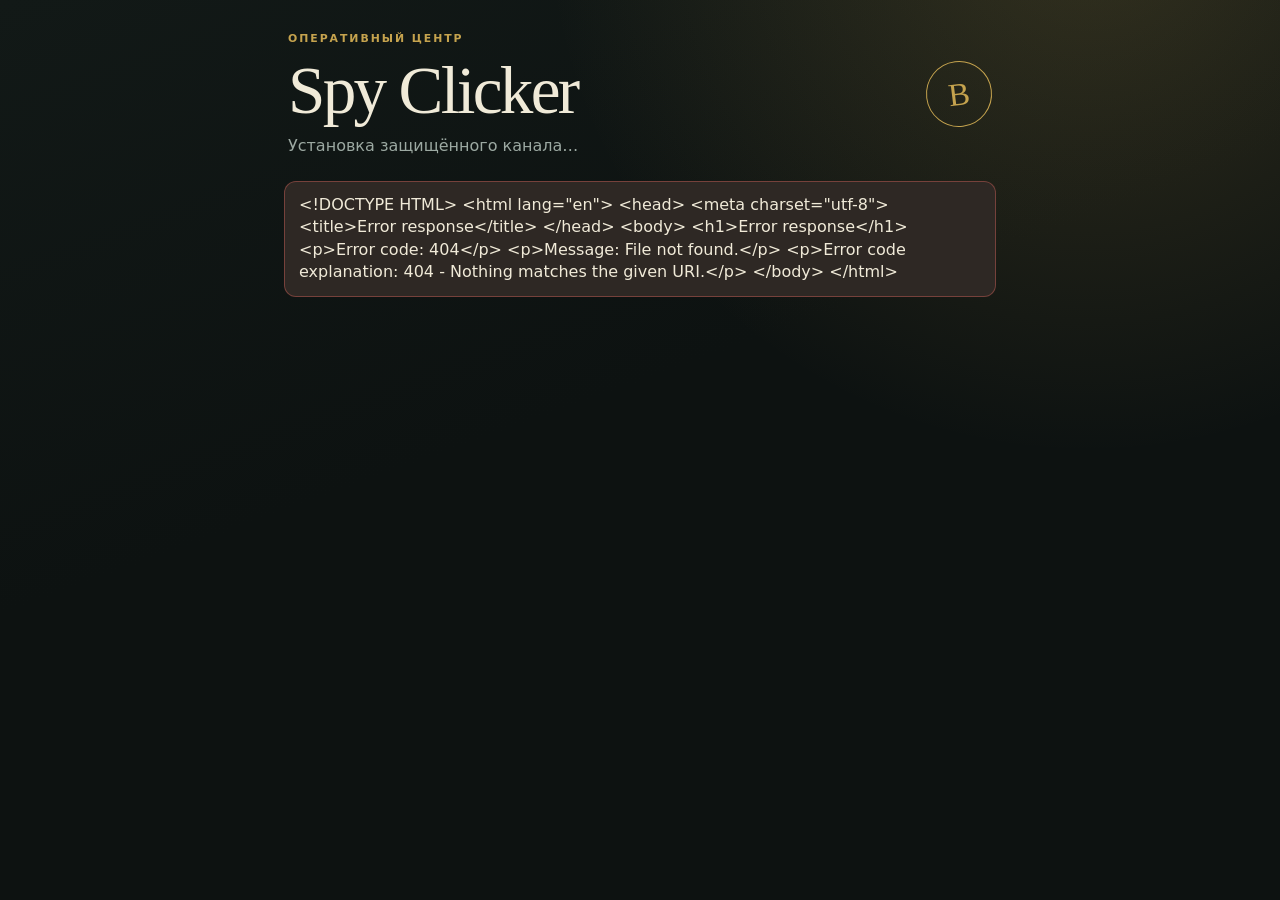
==== spy_game/webapp_static/index.html @ 53523b6e "feat: add permanent contact exchange feature in Spy Game - Introduced a new system for exchanging re" ====
<!doctype html>
<html lang="ru">
  <head>
    <meta charset="utf-8">
    <meta name="viewport" content="width=device-width, initial-scale=1, viewport-fit=cover">
    <meta name="color-scheme" content="dark light">
    <title>Spy Clicker</title>
    <link rel="stylesheet" href="styles.css">
    <script src="https://telegram.org/js/telegram-web-app.js?63"></script>
    <script src="app.js" defer></script>
  </head>
  <body>
    <div class="shell">
      <header class="hero">
        <div>
          <p class="eyebrow">ОПЕРАТИВНЫЙ ЦЕНТР</p>
          <h1>Spy Clicker</h1>
          <p id="identity" class="identity">Установка защищённого канала…</p>
        </div>
        <div class="seal" aria-hidden="true">B</div>
      </header>

      <div id="notice" class="notice hidden" role="status"></div>
      <div id="loading" class="loading">
        <span></span><span></span><span></span>
      </div>

      <main id="content" class="hidden">
        <section id="overview" class="panel active" aria-label="Досье">
          <div class="metric-grid">
            <article class="metric">
              <span>Агенты</span>
              <strong id="total-agents">0</strong>
            </article>
            <article class="metric">
              <span>Репутация</span>
              <strong id="reputation">0</strong>
            </article>
            <article class="metric">
              <span>Служба</span>
              <strong id="agency-level">0/5</strong>
            </article>
          </div>

          <article class="card network-card">
            <div class="card-heading">
              <div>
                <p class="eyebrow">КОНТЕКСТ ОПЕРАЦИИ</p>
                <h2 id="network-title">Личное досье</h2>
              </div>
              <span id="network-light" class="status-light"></span>
            </div>
            <p id="network-copy" class="muted"></p>
          </article>

          <article class="card action-card">
            <p class="eyebrow">ПОВЫШЕНИЕ РЕПУТАЦИИ</p>
            <h2>Соберите оперативную группу</h2>
            <div id="prestige-costs" class="costs"></div>
            <button id="prestige-button" class="primary" type="button">
              Повысить репутацию
            </button>
          </article>

          <article class="card action-card">
            <p class="eyebrow">СОБСТВЕННАЯ СЛУЖБА</p>
            <h2 id="agency-title">Следующий уровень</h2>
            <p id="agency-copy" class="muted"></p>
            <div id="agency-costs" class="costs"></div>
            <button id="agency-button" class="primary" type="button">
              Учредить службу
            </button>
          </article>
        </section>

        <section id="agents" class="panel" aria-label="Агенты">
          <div class="section-heading">
            <p class="eyebrow">АГЕНТУРНАЯ СЕТЬ</p>
            <h2>Состав по уровням</h2>
          </div>
          <div id="agent-list" class="stack"></div>
        </section>

        <section id="inventory" class="panel" aria-label="Инвентарь">
          <div class="section-heading">
            <p class="eyebrow">СНАРЯЖЕНИЕ</p>
            <h2 id="slot-summary">Инвентарь</h2>
          </div>
          <div id="inventory-list" class="stack"></div>
        </section>

        <section id="contacts" class="panel" aria-label="Контакты">
          <div class="section-heading">
            <p class="eyebrow">ПОСТОЯННЫЕ КОНТАКТЫ</p>
            <h2>Обмены Центра</h2>
            <p class="muted">
              Начальник операций и Контрразведка доступны постоянно. Рекрутер
              по-прежнему выходит на связь только во время редкого события.
            </p>
          </div>
          <div id="contact-list" class="stack"></div>
        </section>

        <section id="leaderboard" class="panel" aria-label="Рейтинг">
          <div class="section-heading">
            <p class="eyebrow">АРХИВ ЦЕНТРА</p>
            <h2>Рейтинг разведсетей</h2>
          </div>
          <div id="leaderboard-list" class="stack"></div>
        </section>
      </main>

      <nav id="navigation" class="navigation hidden" aria-label="Разделы">
        <button class="nav-button active" data-target="overview" type="button">
          <span>⌾</span>Досье
        </button>
        <button class="nav-button" data-target="agents" type="button">
          <span>♟</span>Агенты
        </button>
        <button class="nav-button" data-target="inventory" type="button">
          <span>▣</span>Инвентарь
        </button>
        <button class="nav-button" data-target="contacts" type="button">
          <span>⌁</span>Контакты
        </button>
        <button class="nav-button" data-target="leaderboard" type="button">
          <span>◇</span>Рейтинг
        </button>
      </nav>
    </div>
  </body>
</html>
---- spy_game/webapp_static/styles.css ----
:root {
  --bg: var(--tg-theme-bg-color, #0d1211);
  --surface: var(--tg-theme-secondary-bg-color, #17201d);
  --text: var(--tg-theme-text-color, #f0ead8);
  --muted: var(--tg-theme-hint-color, #9ca9a2);
  --accent: var(--tg-theme-button-color, #c5a34e);
  --accent-text: var(--tg-theme-button-text-color, #10140f);
  --line: color-mix(in srgb, var(--text) 14%, transparent);
  --danger: #d8655b;
  --success: #68b987;
  font-family: Inter, ui-sans-serif, system-ui, -apple-system, BlinkMacSystemFont,
    "Segoe UI", sans-serif;
  color: var(--text);
  background: var(--bg);
}

* {
  box-sizing: border-box;
}

body {
  min-width: 300px;
  min-height: 100vh;
  margin: 0;
  background:
    radial-gradient(circle at 85% -10%, color-mix(in srgb, var(--accent) 20%, transparent), transparent 34rem),
    linear-gradient(160deg, color-mix(in srgb, var(--surface) 50%, var(--bg)), var(--bg) 45%);
}

button {
  font: inherit;
}

.shell {
  width: min(100%, 760px);
  min-height: 100vh;
  margin: 0 auto;
  padding: max(20px, env(safe-area-inset-top)) 16px calc(104px + env(safe-area-inset-bottom));
}

.hero {
  display: flex;
  align-items: center;
  justify-content: space-between;
  gap: 20px;
  padding: 12px 4px 26px;
}

h1,
h2,
p {
  margin-top: 0;
}

h1 {
  margin-bottom: 6px;
  font-family: Georgia, "Times New Roman", serif;
  font-size: clamp(2.25rem, 10vw, 4.2rem);
  font-weight: 500;
  letter-spacing: -0.04em;
}

h2 {
  margin-bottom: 10px;
  font-family: Georgia, "Times New Roman", serif;
  font-size: 1.35rem;
  font-weight: 500;
}

.eyebrow {
  margin-bottom: 7px;
  color: var(--accent);
  font-size: 0.68rem;
  font-weight: 800;
  letter-spacing: 0.18em;
}

.identity,
.muted {
  color: var(--muted);
}

.identity {
  margin-bottom: 0;
}

.seal {
  display: grid;
  width: 66px;
  height: 66px;
  flex: 0 0 auto;
  place-items: center;
  border: 1px solid var(--accent);
  border-radius: 50%;
  color: var(--accent);
  font-family: Georgia, "Times New Roman", serif;
  font-size: 2rem;
  transform: rotate(-7deg);
}

.metric-grid {
  display: grid;
  grid-template-columns: repeat(3, 1fr);
  gap: 8px;
  margin-bottom: 12px;
}

.metric,
.card,
.list-row {
  border: 1px solid var(--line);
  background: color-mix(in srgb, var(--surface) 91%, transparent);
  box-shadow: 0 14px 34px rgb(0 0 0 / 12%);
}

.metric {
  padding: 14px 12px;
  border-radius: 12px;
}

.metric span {
  display: block;
  margin-bottom: 8px;
  color: var(--muted);
  font-size: 0.72rem;
}

.metric strong {
  font-family: Georgia, "Times New Roman", serif;
  font-size: 1.6rem;
  font-weight: 500;
}

.card {
  margin-bottom: 12px;
  padding: 19px;
  border-radius: 16px;
}

.card-heading,
.list-row,
.row-main,
.row-side {
  display: flex;
  align-items: center;
}

.card-heading,
.list-row {
  justify-content: space-between;
  gap: 14px;
}

.card p:last-child {
  margin-bottom: 0;
}

.status-light {
  width: 11px;
  height: 11px;
  flex: 0 0 auto;
  border-radius: 50%;
  background: var(--muted);
  box-shadow: 0 0 0 5px color-mix(in srgb, var(--muted) 14%, transparent);
}

.status-light.live {
  background: var(--success);
  box-shadow: 0 0 0 5px color-mix(in srgb, var(--success) 15%, transparent);
}

.section-heading {
  padding: 8px 4px 16px;
}

.section-heading h2 {
  font-size: 1.8rem;
}

.stack {
  display: grid;
  gap: 8px;
}

.list-row {
  min-height: 68px;
  padding: 13px 14px;
  border-radius: 13px;
}

.row-main {
  min-width: 0;
  gap: 12px;
}

.row-icon {
  display: grid;
  width: 38px;
  height: 38px;
  flex: 0 0 auto;
  place-items: center;
  border-radius: 10px;
  background: color-mix(in srgb, var(--accent) 12%, transparent);
  font-size: 1.25rem;
}

.row-title,
.row-meta {
  display: block;
}

.row-title {
  overflow: hidden;
  font-weight: 700;
  text-overflow: ellipsis;
  white-space: nowrap;
}

.row-meta {
  margin-top: 3px;
  color: var(--muted);
  font-size: 0.76rem;
}

.row-side {
  flex: 0 0 auto;
  gap: 8px;
  font-weight: 800;
}

.costs {
  display: flex;
  flex-wrap: wrap;
  gap: 6px;
  margin: 14px 0 16px;
}

.cost {
  padding: 6px 9px;
  border: 1px solid var(--line);
  border-radius: 999px;
  color: var(--muted);
  font-size: 0.78rem;
}

.primary,
.small-button {
  border: 0;
  border-radius: 10px;
  background: var(--accent);
  color: var(--accent-text);
  font-weight: 800;
  cursor: pointer;
}

.primary {
  width: 100%;
  min-height: 46px;
  padding: 10px 16px;
}

.small-button {
  padding: 8px 10px;
  font-size: 0.75rem;
}

button:disabled {
  cursor: not-allowed;
  opacity: 0.45;
}

.empty {
  padding: 30px 20px;
  border: 1px dashed var(--line);
  border-radius: 14px;
  color: var(--muted);
  text-align: center;
}

.notice {
  margin-bottom: 12px;
  padding: 12px 14px;
  border: 1px solid color-mix(in srgb, var(--accent) 42%, transparent);
  border-radius: 12px;
  background: color-mix(in srgb, var(--accent) 12%, var(--surface));
  line-height: 1.4;
}

.notice.error {
  border-color: color-mix(in srgb, var(--danger) 42%, transparent);
  background: color-mix(in srgb, var(--danger) 12%, var(--surface));
}

.loading {
  display: flex;
  justify-content: center;
  gap: 7px;
  padding-top: 25vh;
}

.loading span {
  width: 7px;
  height: 7px;
  border-radius: 50%;
  background: var(--accent);
  animation: pulse 900ms infinite alternate;
}

.loading span:nth-child(2) {
  animation-delay: 180ms;
}

.loading span:nth-child(3) {
  animation-delay: 360ms;
}

@keyframes pulse {
  to {
    opacity: 0.25;
    transform: translateY(-5px);
  }
}

.panel {
  display: none;
}

.panel.active {
  display: block;
  animation: reveal 180ms ease-out;
}

@keyframes reveal {
  from {
    opacity: 0;
    transform: translateY(4px);
  }
}

.navigation {
  position: fixed;
  z-index: 5;
  right: 12px;
  bottom: calc(10px + env(safe-area-inset-bottom));
  left: 12px;
  display: grid;
  max-width: 720px;
  margin: 0 auto;
  padding: 7px;
  grid-template-columns: repeat(5, 1fr);
  border: 1px solid var(--line);
  border-radius: 16px;
  background: color-mix(in srgb, var(--surface) 94%, transparent);
  box-shadow: 0 18px 45px rgb(0 0 0 / 28%);
  backdrop-filter: blur(16px);
}

.nav-button {
  display: grid;
  min-height: 51px;
  padding: 6px 2px;
  place-items: center;
  gap: 2px;
  border: 0;
  border-radius: 11px;
  background: transparent;
  color: var(--muted);
  font-size: 0.67rem;
  cursor: pointer;
}

.nav-button span {
  font-size: 1.12rem;
}

.nav-button.active {
  background: color-mix(in srgb, var(--accent) 13%, transparent);
  color: var(--accent);
}

.hidden {
  display: none !important;
}

@media (min-width: 640px) {
  .shell {
    padding-right: 24px;
    padding-left: 24px;
  }

  .metric-grid {
    gap: 12px;
  }

  .card {
    padding: 23px;
  }
}
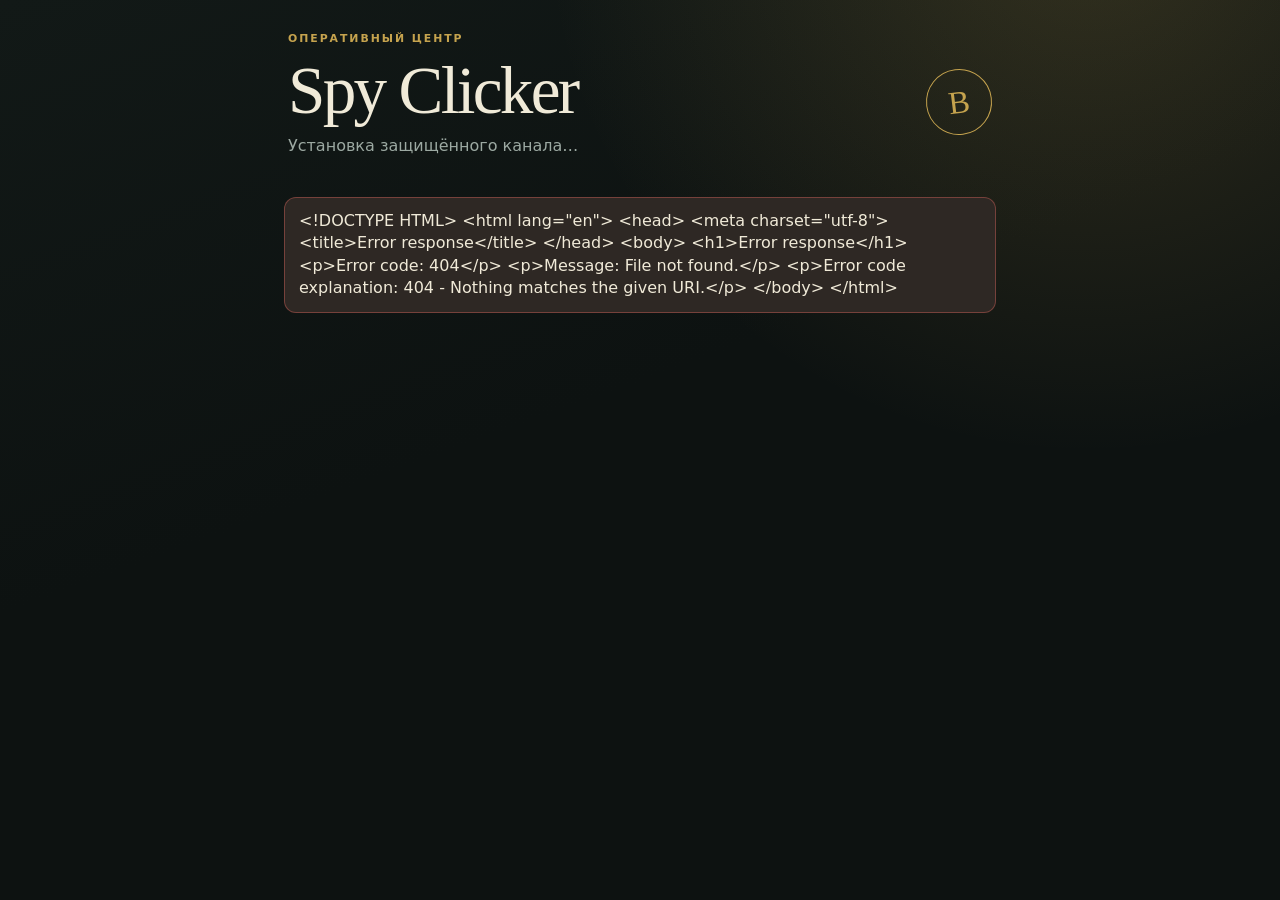
==== commit 0293b3a9: "feat: expand Spy Clicker architecture and modular structure - Updated README to include details on t" ====
--- a/spy_game/webapp_static/index.html
+++ b/spy_game/webapp_static/index.html
@@ -5,9 +5,9 @@
     <meta name="viewport" content="width=device-width, initial-scale=1, viewport-fit=cover">
     <meta name="color-scheme" content="dark light">
     <title>Spy Clicker</title>
-    <link rel="stylesheet" href="styles.css">
+    <link rel="stylesheet" href="styles.css?v=3">
     <script src="https://telegram.org/js/telegram-web-app.js?63"></script>
-    <script src="app.js" defer></script>
+    <script src="app.js?v=3" defer></script>
   </head>
   <body>
     <div class="shell">
@@ -16,6 +16,7 @@
           <p class="eyebrow">ОПЕРАТИВНЫЙ ЦЕНТР</p>
           <h1>Spy Clicker</h1>
           <p id="identity" class="identity">Установка защищённого канала…</p>
+          <p id="achievement-notice" class="muted" role="status"></p>
         </div>
         <div class="seal" aria-hidden="true">B</div>
       </header>
@@ -94,11 +95,22 @@
             <p class="eyebrow">ПОСТОЯННЫЕ КОНТАКТЫ</p>
             <h2>Обмены Центра</h2>
             <p class="muted">
-              Начальник операций и Контрразведка доступны постоянно. Рекрутер
-              по-прежнему выходит на связь только во время редкого события.
+              Все контакты доступны постоянно. Во время редкой встречи тот же
+              обмен приносит вдвое больше результата.
             </p>
           </div>
           <div id="contact-list" class="stack"></div>
+        </section>
+
+        <section id="achievements" class="panel" aria-label="Заслуги">
+          <div class="section-heading">
+            <p class="eyebrow">АРХИВ ОСОБЫХ ЗАСЛУГ</p>
+            <h2 id="achievement-summary">Достижения</h2>
+            <p class="muted">Заслуги сохраняются навсегда. Выберите открытое достижение как титул в досье.</p>
+            <button id="title-clear" class="small-button" type="button">Снять титул</button>
+            <button id="achievements-seen" class="small-button" type="button">Отметить прочитанными</button>
+          </div>
+          <div id="achievement-list" class="stack"></div>
         </section>
 
         <section id="leaderboard" class="panel" aria-label="Рейтинг">
@@ -126,6 +138,9 @@
         <button class="nav-button" data-target="leaderboard" type="button">
           <span>◇</span>Рейтинг
         </button>
+        <button class="nav-button" data-target="achievements" type="button">
+          <span>🎖</span>Заслуги
+        </button>
       </nav>
     </div>
   </body>
--- a/spy_game/webapp_static/styles.css
+++ b/spy_game/webapp_static/styles.css
@@ -193,6 +193,10 @@
   gap: 12px;
 }
 
+.row-copy {
+  min-width: 0;
+}
+
 .row-icon {
   display: grid;
   width: 38px;
@@ -220,6 +224,28 @@
   margin-top: 3px;
   color: var(--muted);
   font-size: 0.76rem;
+  line-height: 1.4;
+  overflow-wrap: anywhere;
+}
+
+.contact-row .row-main {
+  align-items: flex-start;
+}
+
+.contact-row .row-meta {
+  white-space: pre-line;
+}
+
+.achievement-row .row-title {
+  white-space: normal;
+}
+
+.achievement-row .row-meta {
+  white-space: pre-line;
+}
+
+.achievement-rare {
+  border-color: var(--accent);
 }
 
 .row-side {
@@ -347,7 +373,7 @@
   max-width: 720px;
   margin: 0 auto;
   padding: 7px;
-  grid-template-columns: repeat(5, 1fr);
+  grid-template-columns: repeat(6, minmax(0, 1fr));
   border: 1px solid var(--line);
   border-radius: 16px;
   background: color-mix(in srgb, var(--surface) 94%, transparent);
@@ -382,6 +408,16 @@
   display: none !important;
 }
 
+@media (max-width: 380px) {
+  .navigation {
+    grid-template-columns: repeat(3, minmax(0, 1fr));
+  }
+
+  .shell {
+    padding-bottom: calc(160px + env(safe-area-inset-bottom));
+  }
+}
+
 @media (min-width: 640px) {
   .shell {
     padding-right: 24px;
@@ -396,3 +432,19 @@
     padding: 23px;
   }
 }
+
+@media (max-width: 480px) {
+  .contact-row {
+    align-items: stretch;
+    flex-direction: column;
+  }
+
+  .contact-row .row-side,
+  .contact-row .small-button {
+    width: 100%;
+  }
+
+  .contact-row .small-button {
+    min-height: 40px;
+  }
+}
